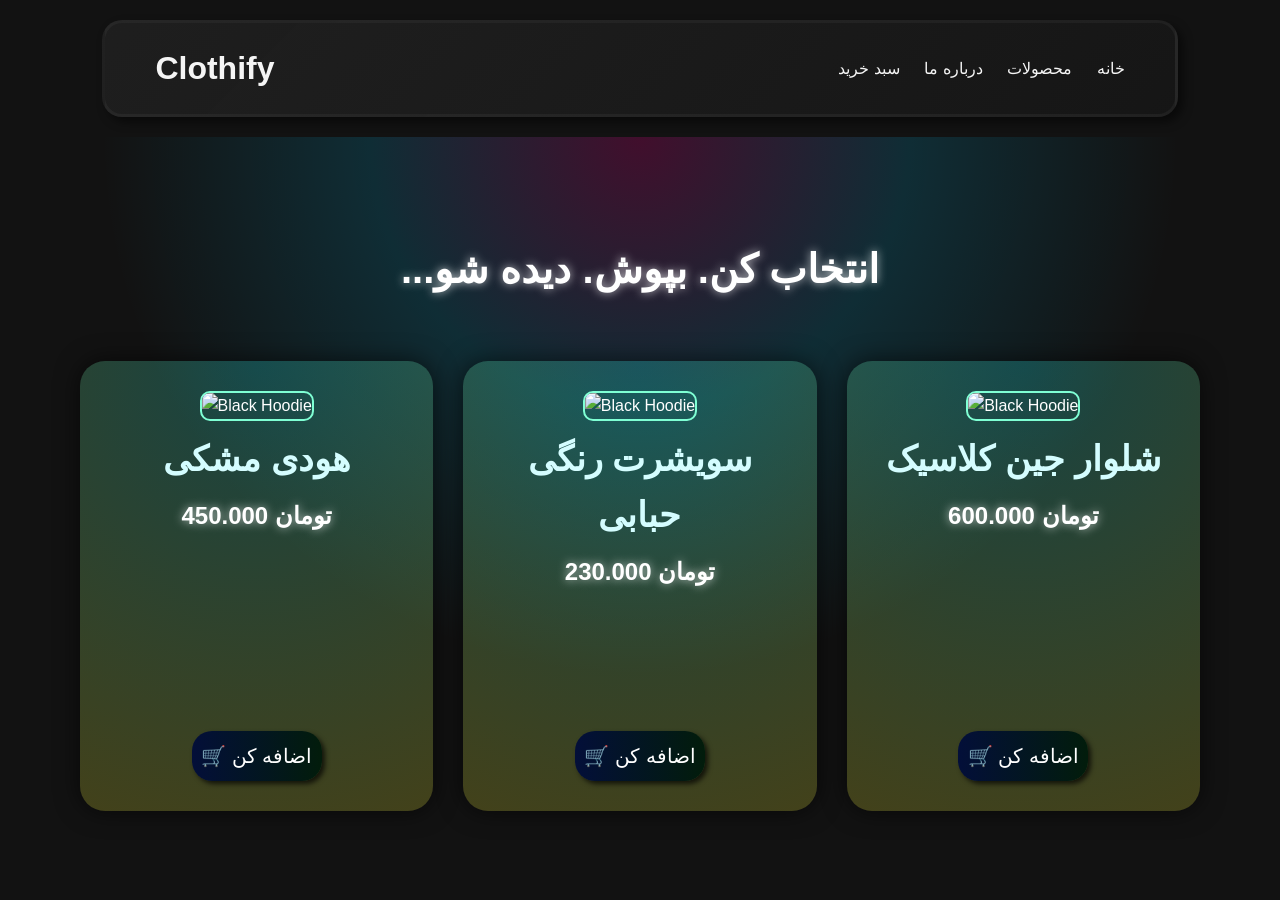
==== product.html @ 83e44757 "Add files via upload" ====
<!DOCTYPE html>
<html lang="fa">

<head>
    <meta charset="UTF-8">
    <meta name="viewport" content="width=device-width, initial-scale=1.0">
    <title>Clothify</title>
    <link rel="stylesheet" href="style.css">
</head>

<body>
    <header class="navbar">
        <h1 class="logo">Clothify</h1>
        <nav>
            <a href="index.html">خانه</a>
            <a href="product.html">محصولات</a>
            <a href="about_us.html">درباره ما</a>
            <a href="cart.html">سبد خرید</a>
        </nav>
    </header>

    <section class="hero_p">
        <p>...انتخاب کن. بپوش. دیده شو</p>
        <section class="products_p">

            <div class="card_p">
                <img src="photos/black_hoodie.webp" alt="Black Hoodie">
                <h3>هودی مشکی</h3>
                <p>450.000 تومان</p>
                <button class="bubble-btn">🛒 اضافه کن</button>
            </div>
            <div class="card_p">
                <img src="photos/rainbow_sweater.webp" alt="Black Hoodie">
                <h3>سویشرت رنگی حبابی</h3>
                <p>230.000 تومان</p>
                <button class="bubble-btn">🛒 اضافه کن</button>
            </div>
            <div class="card_p">
                <img src="photos/jeans.webp" alt="Black Hoodie">
                <h3>شلوار جین کلاسیک</h3>
                <p>600.000 تومان</p>
                <button class="bubble-btn">🛒 اضافه کن</button>
            </div>
        </section>
    </section>
</body>

</html>
---- style.css ----
* {
    margin: 0;
    padding: 0;
    box-sizing: border-box;
}

body {
    font-family: sans-serif;
    background: #121212;
    color: #f5f5f5;
    line-height: 1.6;
}

.navbar {
    display: flex;
    justify-content: space-between;
    align-items: center;
    padding: 20px 50px;
    background: linear-gradient(135deg, #e3e3e310, #aaaaaa07);
    border: 3px solid rgba(180, 180, 180, 0.063);
    border-radius: 20px;
    box-shadow: 5px 5px 10px rgba(0, 0, 0, 0.5);
    width: 84%;
    height: auto;
    margin: 20px 8%;
}

.navbar a {
    color: #f5f5f5;
    margin-left: 20px;
    text-decoration: none;
    font-weight: 500;
    transition: color 0.3s;
}

.navbar a:hover {
    color: #ff4081;
}

.navbar h1 {
    transition: 0.2s;
}

.navbar h1:hover {
    text-shadow: 0 0 25px rgba(255, 137, 137, 0.966);
}

.hero {
    display: flex;
    justify-content: center;
    align-items: center;
    height: 70vh;
    background: linear-gradient(45deg, #d82540, #4373e3, #e82ede);
    position: relative;
    text-align: center;
}

.hero::after {
    position: absolute;
    top: 0;
    left: 0;
    width: 100%;
    height: 100%;
    background: rgba(0, 0, 0, 0.1);
}

.hero-text {
    position: relative;
    color: #fff;
}

.hero-text h2 {
    font-size: 3rem;
    margin-bottom: 15px;
    transition: 0.2s;
    text-shadow: 4px 4px 7px rgba(0, 0, 0, 0.5);
}

.hero-text p {
    font-size: 1.3rem;
    margin-bottom: 25px;
    transition: 0.2s;
    text-shadow: 2px 2px 5px rgba(0, 0, 0, 0.5);
}

.hero-text button {
    padding: 12px 30px;
    font-size: 20px;
    border: none;
    background: #ff45af;
    color: #fff;
    cursor: pointer;
    border-radius: 5px;
    transition: 0.2s;
    box-shadow: 2px 2px 7px rgba(0, 0, 0, 0.5);
}

.hero-text button:hover {
    scale: 1.05;
    box-shadow: 5px 5px 15px rgba(0, 0, 0, 0.5);
}

.products {
    padding: 60px 50px;
}

.products h3 {
    text-align: center;
    margin-bottom: 40px;
    font-size: 2rem;
    color: #ff4081;
    transition: 0.3s;
}

.products h3:hover {
    scale: 1.05;
    text-shadow: 0 0 10px rgba(255, 64, 129, 0.7);
}

.product-grid {
    display: grid;
    grid-template-columns: repeat(auto-fit, minmax(250px, 1fr));
    gap: 30px;
}

.card {
    background: linear-gradient(20deg, #FF7EB9, #FFAE7B);
    border-radius: 20px;
    overflow: hidden;
    transition: transform 0.3s, box-shadow 0.3s;
    text-align: center;
    height: 140px;
    padding: 10px 20px 15px 20px;
    transition: 0.3s;
}

.card h2 {
    color: #00062a;
    margin: 15px 0 5px;
    padding: 0 15px;
    transition: 0.3s;
}

.card h2:hover {
    scale: 1.05;
    text-shadow: 0 0 10px rgba(255, 255, 255, 0.7);
}

.card p {
    color: #0a0d1e;
    padding: 0 15px;
    margin-bottom: 15px;
    font-weight: 600;
    transition: 0.3s;
}

.card p:hover {
    scale: 1.05;
    text-shadow: 0 0 8px rgba(255, 255, 255, 0.6);
}

.card:hover {
    scale: 1.06;
    box-shadow: 0 0 40px rgba(178, 0, 178, 0.5);
}

footer {
    background: #1f1f1f;
    text-align: center;
    padding: 20px;
    color: #888;
    margin-top: 50px;
}

/* product */

.hero_p {
    height: 70vh;
    text-align: center;
    padding: 100px 20px;
    background: radial-gradient(circle at top,
            rgba(255, 0, 150, 0.2),
            rgba(0, 200, 255, 0.15),
            transparent 60%);
}

.hero_p p {
    font-size: 40px;
    font-weight: bold;
    color: #ffffff;
    text-shadow: 0 0 10px rgba(255, 255, 255, 0.7);
}


.products_p {
    display: flex;
    gap: 30px;
    justify-content: center;
    padding: 60px;
}

.card_p {
    position: relative;
    padding: 30px;
    border-radius: 25px;
    width: 400px;
    height: 450px;
    text-align: center;
    box-shadow: 0 0 25px rgba(0, 0, 0, 0.6);
    transition: 0.3s;
    border: none;
    color: white;
    font-size: 16px;
    cursor: pointer;
    background: radial-gradient(circle at top, #26e0dd3e, #dad5333e);
}

.card_p:hover {
    scale: 1.05;
    transform: translateY(-6px);
    box-shadow: 0 0 35px rgba(120, 100, 255, 0.5);
}

.card_p img {
    width: 200px;
    height: 200px;
    border-radius: 10px;
    border: aquamarine 2px solid;
}

.card_p h3 {
    margin: 10px 0 10px 0;
    font-size: 35px;
    color: #d4fdff;
}

.card_p p {
    font-size: 24px;
    color: #ffffff;
}

.card_p .bubble-btn {
    width: 130px;
    height: 50px;
    position: absolute;
    bottom: 30px;
    left: 50%;
    transform: translateX(-50%);
    background: linear-gradient(to right, rgb(3, 15, 57), rgb(2, 28, 11));
    border: none;
    border-radius: 20px;
    color: white;
    font-size: 20px;
    box-shadow: 3px 3px 5px rgba(0, 0, 0, 0.7);
    transition: 0.2s;
}

.card_p .bubble-btn:hover {
    scale: 1.04;
    box-shadow: 5px 5px 15px rgba(0, 0, 0, 0.7);
}

/* about_us */

.hero_a {
    display: flex;
    justify-content: center;
    align-items: center;
    height: 25vh;
}

.hero_a-text {
    color: #c5d8df;
    text-align: center;
}

.hero_a-text h2 {
    font-size: 48px;
    margin-bottom: 20px;
}

.hero_a-text p {
    font-size: 24px;
    margin-bottom: 30px;
}

.about_us {
    padding: 60px 50px;
    text-align: center;
}

.about_us h3 {
    font-size: 36px;
    margin-bottom: 30px;
    color: #dfc5df;
}

.about_us p {
    font-size: 20px;
    color: #dac5df;
    line-height: 1.8;
    max-width: 800px;
    margin: 0 auto;
}

.contact {
    margin-top: 50px;
    text-align: center;
}

.contact h3 {
    font-size: 36px;
    margin-bottom: 30px;
    color: #c5dfc8;
}

.contact p {
    font-size: 20px;
    color: #c5d8df;
    line-height: 1.8;
    max-width: 600px;
    margin: 0 auto 15px auto;
}
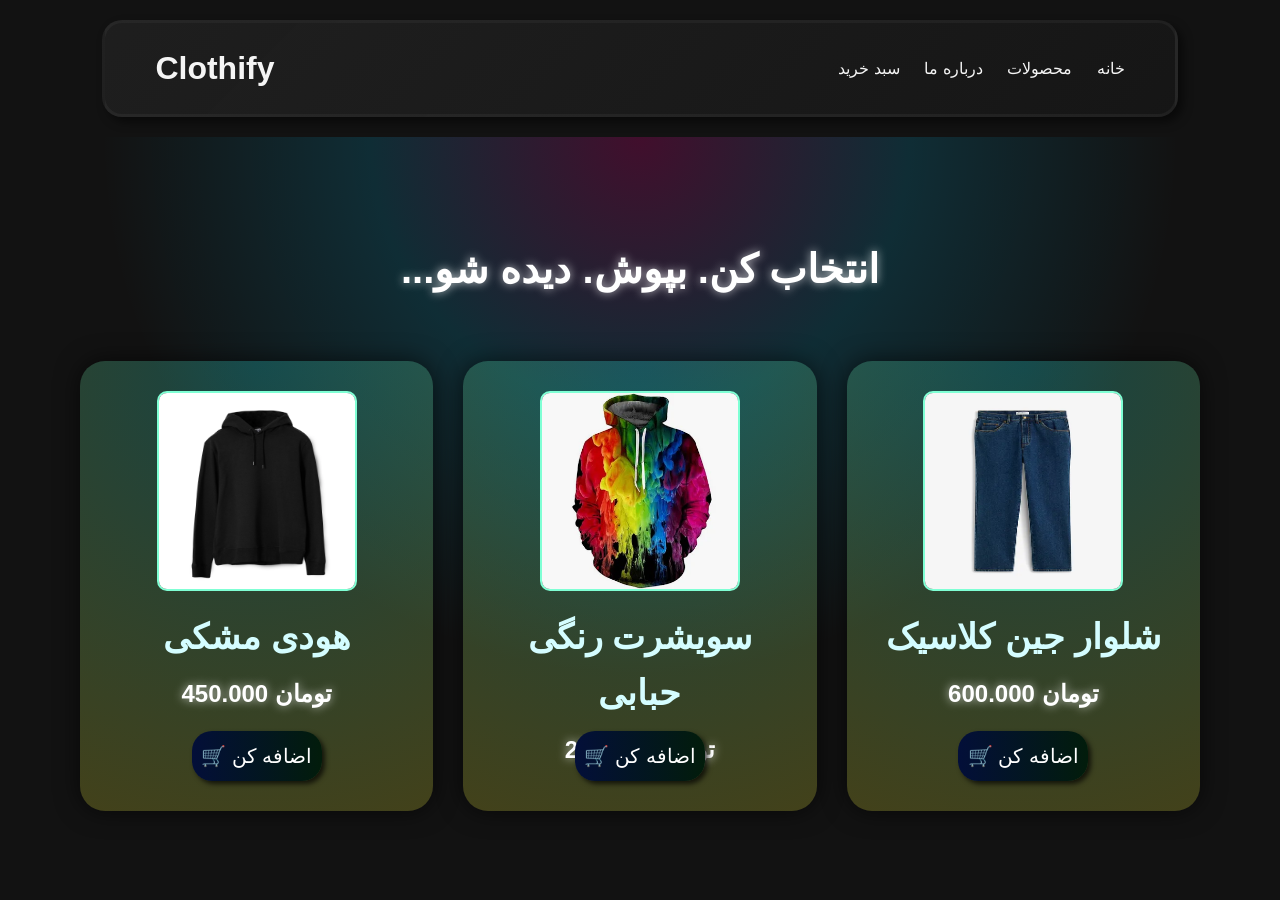
==== commit 39dead84: "Update product.html" ====
--- a/product.html
+++ b/product.html
@@ -24,19 +24,19 @@
         <section class="products_p">
 
             <div class="card_p">
-                <img src="photos/black_hoodie.webp" alt="Black Hoodie">
+                <img src="black_hoodie.webp" alt="Black Hoodie">
                 <h3>هودی مشکی</h3>
                 <p>450.000 تومان</p>
                 <button class="bubble-btn">🛒 اضافه کن</button>
             </div>
             <div class="card_p">
-                <img src="photos/rainbow_sweater.webp" alt="Black Hoodie">
+                <img src="rainbow_sweater.webp" alt="Black Hoodie">
                 <h3>سویشرت رنگی حبابی</h3>
                 <p>230.000 تومان</p>
                 <button class="bubble-btn">🛒 اضافه کن</button>
             </div>
             <div class="card_p">
-                <img src="photos/jeans.webp" alt="Black Hoodie">
+                <img src="jeans.webp" alt="Black Hoodie">
                 <h3>شلوار جین کلاسیک</h3>
                 <p>600.000 تومان</p>
                 <button class="bubble-btn">🛒 اضافه کن</button>
@@ -45,4 +45,4 @@
     </section>
 </body>
 
-</html>+</html>
